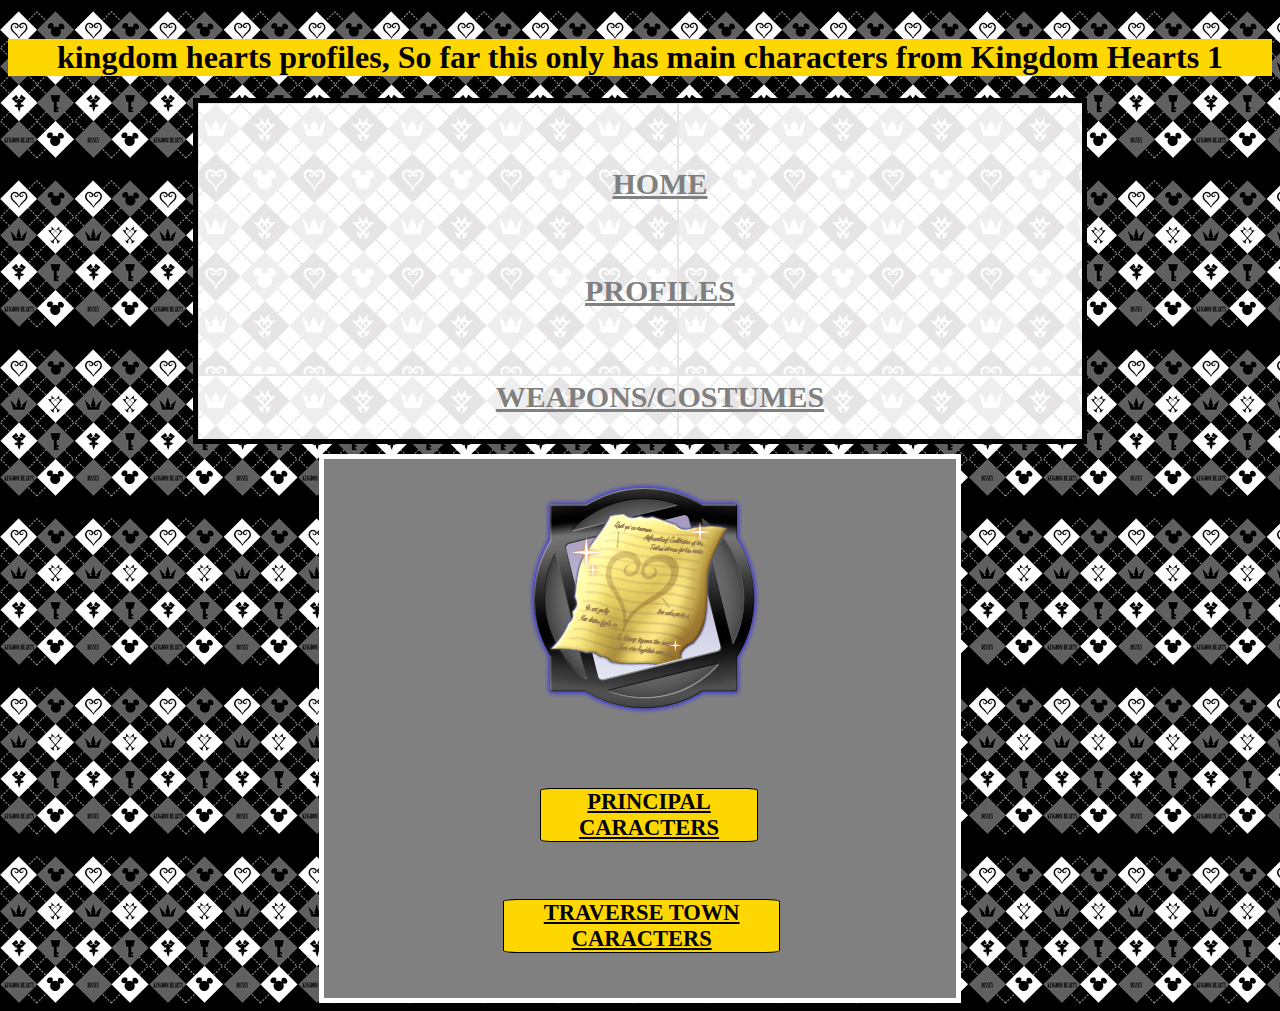
==== profiles.html @ 1f673e4e "Adding files" ====
<!DOCTYPE html>

<html>

  <head>

    <link rel="stylesheet" type="text/css" href="style_pageProfiles.css">
  </head>
  <body>
    <header>
      <h1> kingdom hearts profiles, So far this only has main characters from Kingdom Hearts 1 </h1>

      <div class="box">
        <nav>
          <ul>              
            <li><a href="index.html"><h2>Home</h2></a></li>
            <li><a href="profiles.html"><h2>Profiles</h2></a></li>
            <li><a href="index.html"><h2>Weapons/Costumes</h2></a></li>
          </ul>  
        </nav>
      </div>
    </header>

    <div class="container">
        <img src="images/reports.png"/>
        <ul>              
            <li> <a href="mainCharacters.html"><h2>Principal Caracters</h2></a></li>
            <li><a href="traverseCharacters.html"><h2>Traverse Town Caracters</h2></li>
          </ul>  
    </div>
    

  </body>
</html>
---- style_pageProfiles.css ----
body{
    color: rgb(0,0,0);
    
    text-align: center;
    background-image: url("images/background.png");
}

h1{
    background-color: gold;
}

div{
    display: inline-block;
}

header{
    padding: 10px 0;
}

.box{
    background-image: url("images/background_white.jpg");
    
    width:70%;
    position: relative;
    margin: 0 auto;
    display: inline-block;
    border-color: black;
    border-style: solid;
    border-width: 5px;;
}

nav{
    top: 250px;
    right: 550px;
}

.bot h2{
    width:30px;
}

nav li{
    display: inline;
    margin: 0 0 0 15px;  
}

nav a{
    text-transform: uppercase;
    color: gray;
    font-weight: bold;
    font-size:20px;
    text-decoration:underline;
}

nav a:hover{
    text-transform: uppercase;
    color: Black;
    font-weight: bold;
    font-size:20px;
    text-decoration:underline;
    transition: 1s;
}

.container{
    background-color: gray;
    width: 50%;
    border-style: solid;
    border-color: white;
    border-width: 5px;
}

.container img{
    margin-right: -10px;
    width: auto;
    padding: 20px;
}

.container li{
    display: inline-block;
    margin: 0 0 0 30px;  
   text-align: center;
   padding: 10px;
}

.container h2{
    background-color: gold;
    border-style: solid;
    border-color: black;
    border-width: 1px;
    width: 80%;
    border-radius: 5%;
}

.container a{
text-transform: uppercase;
color: black;
font-weight: bold;
font-size:15px;
text-decoration:underline;
}
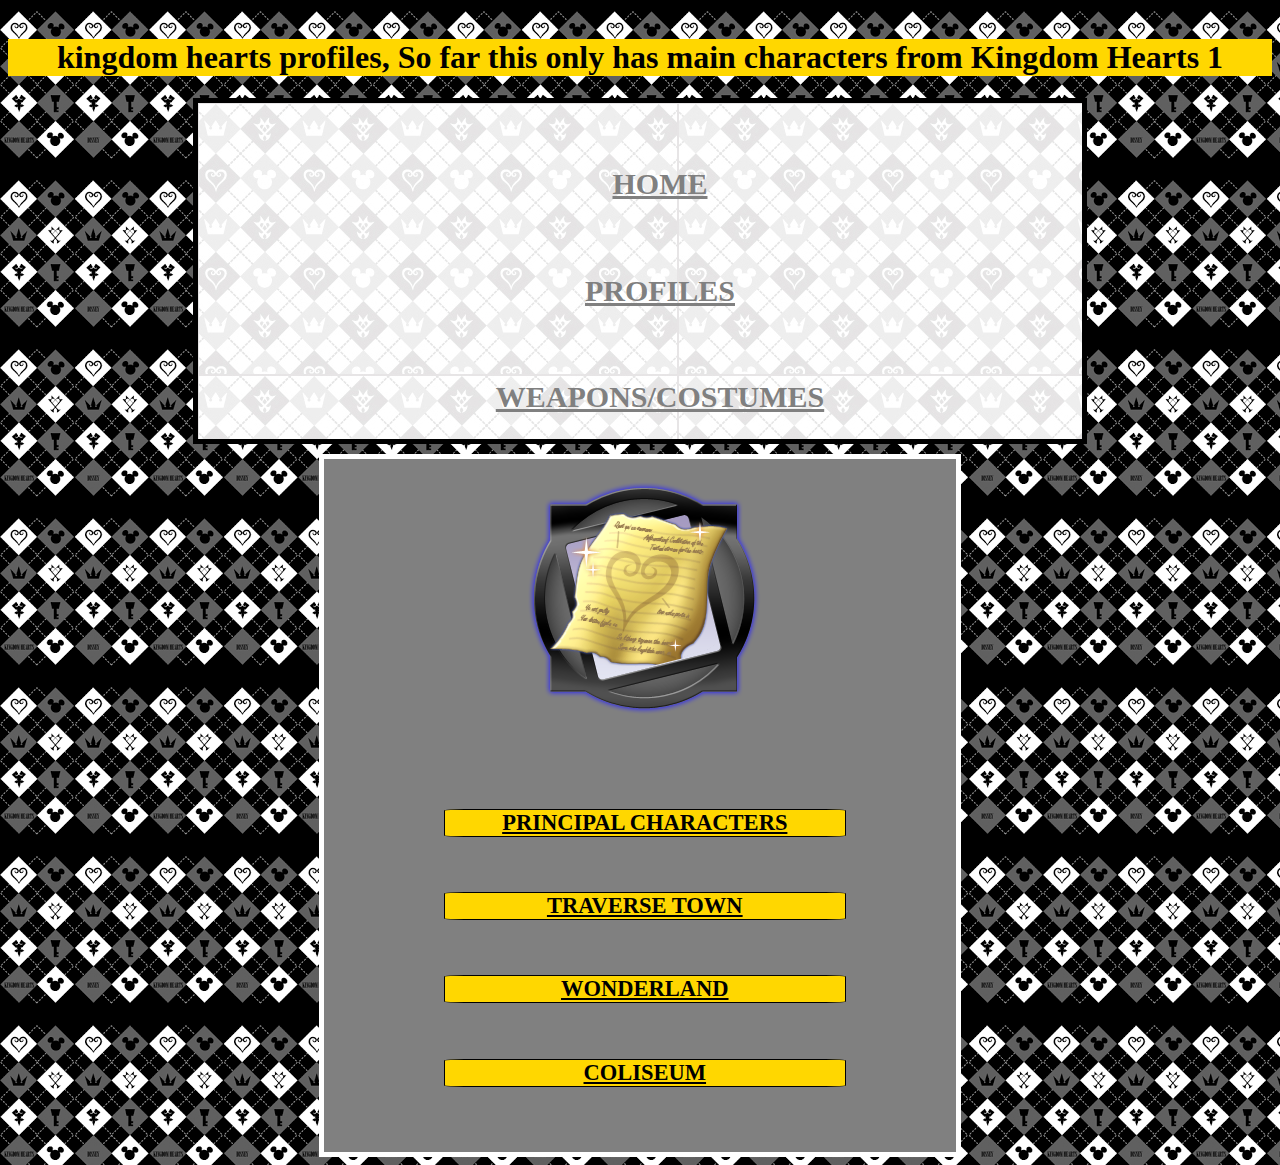
==== commit 80318fc3: "Adding Wonderland and Coliseum profile pages" ====
--- a/profiles.html
+++ b/profiles.html
@@ -24,8 +24,10 @@
     <div class="container">
         <img src="images/reports.png"/>
         <ul>              
-            <li> <a href="mainCharacters.html"><h2>Principal Caracters</h2></a></li>
-            <li><a href="traverseCharacters.html"><h2>Traverse Town Caracters</h2></li>
+            <li><a href="mainCharacters.html"><h2>Principal Characters</h2></a></li>
+            <li><a href="traverseCharacters.html"><h2>Traverse Town</h2></a></li>
+            <li><a href="wonderlandCharacters.html"><h2>Wonderland</h2></a></li>
+            <li><a href="ColiseumCharacters.html"><h2>Coliseum</h2></a></li>
           </ul>  
     </div>
     
--- a/style_pageProfiles.css
+++ b/style_pageProfiles.css
@@ -74,11 +74,14 @@
     padding: 20px;
 }
 
+.container ul{
+    margin-left:  17%;
+    padding: 2%;
+}
 .container li{
-    display: inline-block;
-    margin: 0 0 0 30px;  
+    display: inline;
    text-align: center;
-   padding: 10px;
+   padding: 5px;
 }
 
 .container h2{
